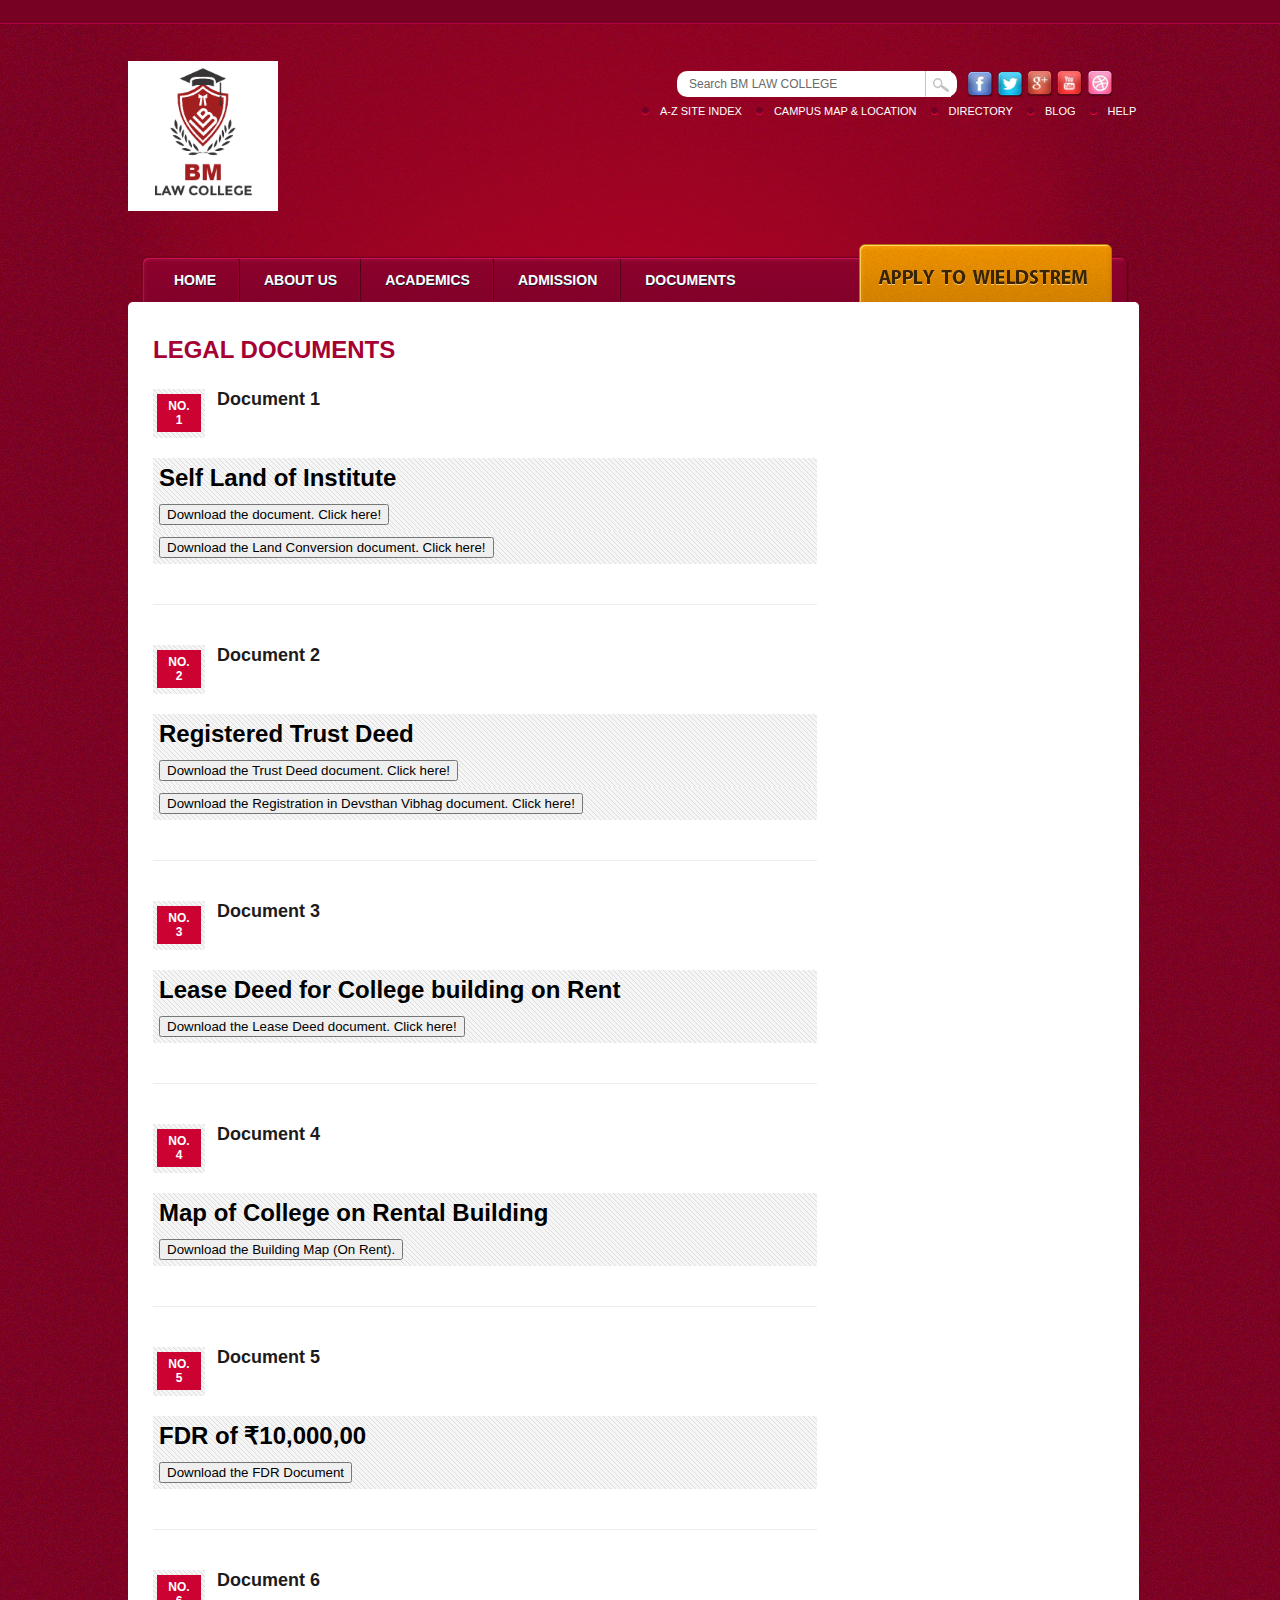
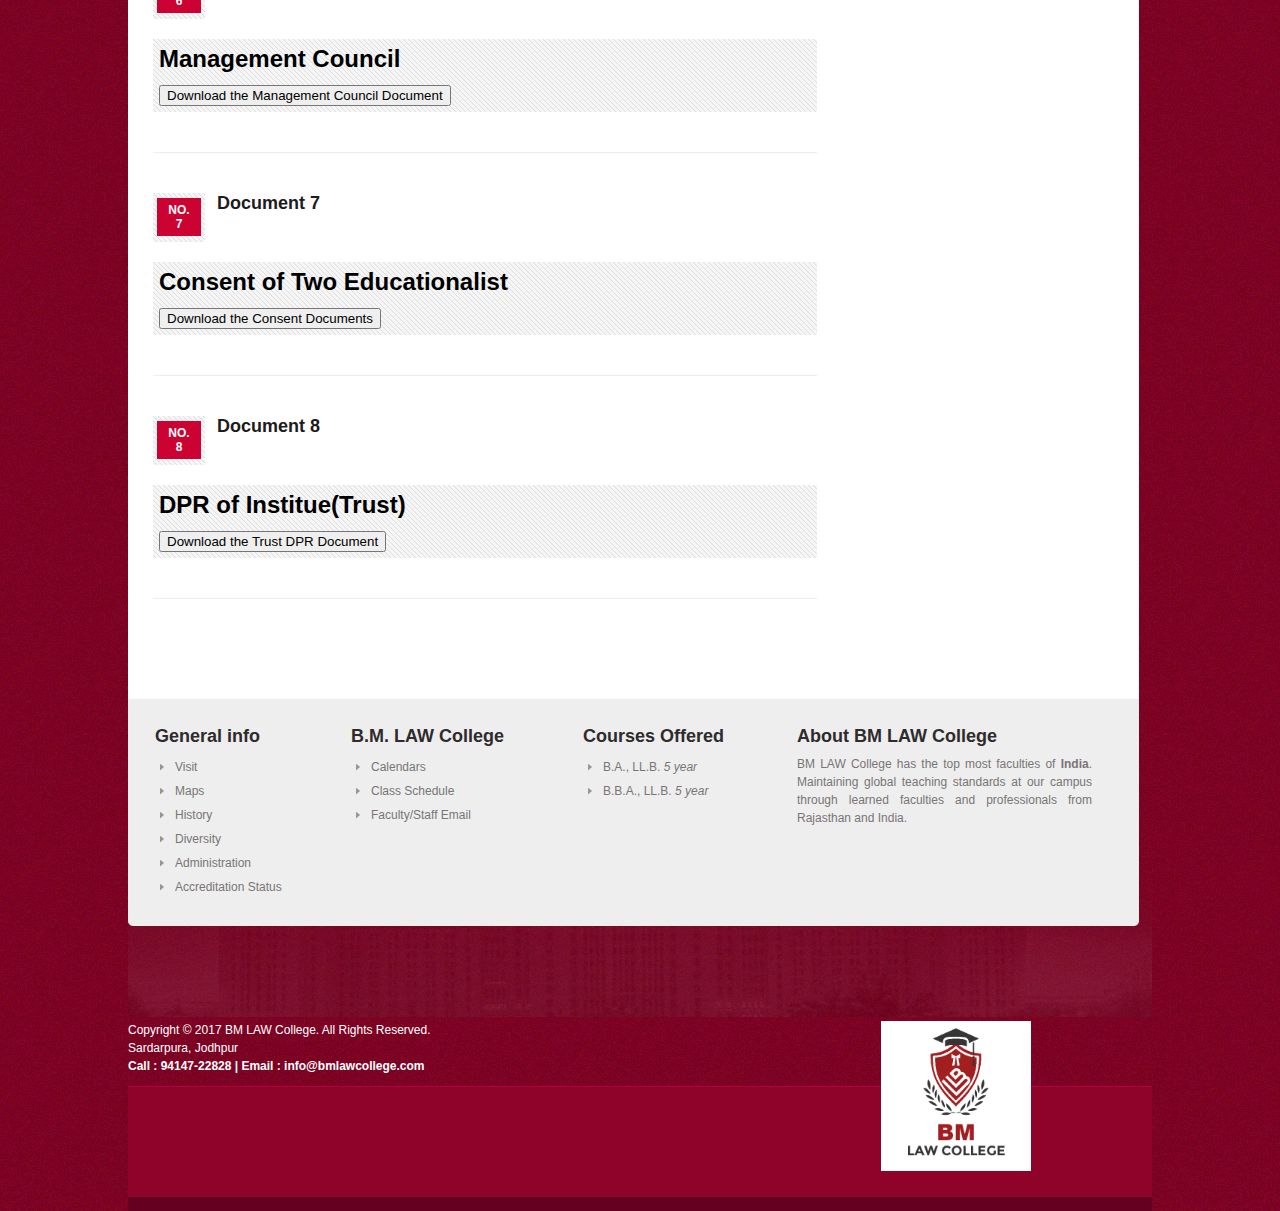
==== legal-documents.html @ 6739b77c "initial website setup" ====
<!DOCTYPE html PUBLIC "-//W3C//DTD XHTML 1.0 Transitional//EN" "http://www.w3.org/TR/xhtml1/DTD/xhtml1-transitional.dtd">
<html xmlns="http://www.w3.org/1999/xhtml">
<head>
<meta http-equiv="Content-Type" content="text/html; charset=utf-8" />
<title>BM LAW University</title>

<link href="css/stylesheet.css" rel="stylesheet" type="text/css" />
<link href="css/layerslider.css" rel="stylesheet" type="text/css" />
<link href="css/prettyPhoto.css" rel="stylesheet" type="text/css" />

<script type='text/javascript' src="http://ajax.googleapis.com/ajax/libs/jquery/1.7.1/jquery.min.js"></script>
<script type="text/javascript" src="js/jquery-easing-1.3.js"></script>

<script type="text/javascript" src="js/menu.js"></script>
<script type='text/javascript' src="js/custom.js"></script>

<script type="text/javascript" src="js/jquery.quicksand.js"></script>
<script src="js/jquery.prettyPhoto.js" type="text/javascript" charset="utf-8"></script>

</head>


<body>

<!--Wrapper Start-->
<div id="wrapper">
<div id="page">

<!--Header Start-->
<div id="header">

<div class="logo-part">

<!--Logo Start-->
<div class="logo"><a href="index.html"><img src="images/logo.png" width="150" height="150" alt="" /></a></div>
<!--Logo End-->

<div class="search-part">

<div class="search">

<!--Search Start-->
<div class="search-inner">
<input name="textfield" type="text" value="Search BM LAW COLLEGE" onfocus="if(this.value == 'Search BM LAW COLLEGE') { this.value = ''; }" onblur="if(this.value == '') { this.value = 'Search BM LAW COLLEGE'; }" class="search-input-bg" id="textfield"  />
</div>
<!--Search End-->

<!--Social Media Start-->
<div class="social-media">
<ul>
<li> <a href="index.html#"><img src="images/facebook.png" width="27" height="28" alt="" /> </a></li>
<li> <a href="index.html#"><img src="images/twitter.png" width="27" height="28" alt="" /> </a></li>
<li> <a href="index.html#"><img src="images/google+.png" width="27" height="28" alt="" /> </a></li>
<li> <a href="index.html#"><img src="images/youtube.png" width="27" height="28" alt="" /> </a></li>
<li> <a href="index.html#"><img src="images/dribbble.png" width="27" height="28" alt="" /> </a></li>
</ul>
</div>
<!--Social Media End-->

</div>

<!--Top Menu Start-->
<div class="top-menu">
<ul>
<li><a href="index.html#">A-Z  Site Index</a></li>
<li><a href="index.html#">Campus Map &amp; Location</a></li>
<li><a href="index.html#">Directory</a></li>
<li><a href="index.html#">Blog</a></li>
<li><a href="index.html#">Help</a></li>
</ul>
</div>
<!--Top Menu End-->

</div>

</div>


<!--Menu Start-->
<div class="menu-part">


<div class="menu">

<div class="menu-inner">
<ul id="main_menu">
<li><a href="index.html">Home</a></li>
<li><a href="about.html">About Us</a></li>
<li><a href="Academics.html">Academics</a></li>
<li><a href="Admision.html">Admission</a></li>
<li style="background:none; padding-right:0px;"><a href="legal-documents.html">Documents</a>
<!-- <ul>
<li><a href="location.html">Campus Map &amp; Location</a></li>
<li><a href="blog.html">Blog</a></li>
<li><a href="blog-details.html">Blog Details</a></li>
<li><a href="research.html">Research</a></li>
<li><a href="course.html">Course</a></li>


</ul> -->
</li>
</ul>
</div>

</div>

<!--Apply Now Part Start-->
<div class="apply"><a href="index.html#"><img src="images/apply-now-buttion.png" width="280" height="60" alt="" /></a></div>
<!--Apply Now Part End-->

</div>
<!--Menu End-->
<!--Menu End-->




</div>
<!--Header End-->



<!--Content Start-->
<div id="content">

<div class="inner-part">

<div class="inner-left">
<h1>Legal Documents</h1>



<div class="blog-part">

<!--Blog Post1 Start-->
<div class="blog-post">

<div class="blog-post-inner">
<div class="blog-date-part"> <span>No.<br>1</span></div>
<div class="blog-title"><h1>Document 1</h1>

</div></div>

<h2>Self Land of Institute</h2>
<h2><button onclick="location.href='assets/land_college.pdf';">Download the document. Click here!</button></h2>
<h2><button onclick="location.href='assets/conversion.pdf';">Download the Land Conversion document. Click here!</button></h2>
</div>
<!--Blog Post1 End-->
<div class="blog-post">

<div class="blog-post-inner">
<div class="blog-date-part"> <span>No.<br>2</span></div>
<div class="blog-title"><h1>Document 2</h1>

</div></div>

<h2>Registered Trust Deed</h2>
<h2><button onclick="location.href='assets/trust_deed.pdf';">Download the Trust Deed document. Click here!</button></h2>
<h2><button onclick="location.href='assets/devsthan_vibhag.pdf';">Download the Registration in Devsthan Vibhag document. Click here!</button></h2>
</div>
<div class="blog-post">

<div class="blog-post-inner">
<div class="blog-date-part"> <span>No.<br>3</span></div>
<div class="blog-title"><h1>Document 3</h1>

</div></div>

<h2>Lease Deed for College building on Rent</h2>
<h2><button onclick="location.href='assets/lease_rent.pdf';">Download the Lease Deed document. Click here!</button></h2>
</div>
<!--Blog Post1 End-->
<div class="blog-post">

<div class="blog-post-inner">
<div class="blog-date-part"> <span>No.<br>4</span></div>
<div class="blog-title"><h1>Document 4</h1>

</div></div>

<h2>Map of College on Rental Building</h2>
<h2><button onclick="location.href='assets/building_map.pdf';">Download the Building Map (On Rent).</button></h2>
</div>

<div class="blog-post">

<div class="blog-post-inner">
<div class="blog-date-part"> <span>No.<br>5</span></div>
<div class="blog-title"><h1>Document 5</h1>

</div></div>

<h2>FDR of ₹10,000,00</h2>
<h2><button onclick="location.href='assets/fdr.pdf';">Download the FDR Document</button></h2>
</div>

<div class="blog-post">

<div class="blog-post-inner">
<div class="blog-date-part"> <span>No.<br>6</span></div>
<div class="blog-title"><h1>Document 6</h1>

</div></div>

<h2>Management Council</h2>
<h2><button onclick="location.href='assets/management_council.pdf';">Download the Management Council Document</button></h2>
</div>
<div class="blog-post">

<div class="blog-post-inner">
<div class="blog-date-part"> <span>No.<br>7</span></div>
<div class="blog-title"><h1>Document 7</h1>

</div></div>

<h2>Consent of Two Educationalist</h2>
<h2><button onclick="location.href='assets/consent.pdf';">Download the Consent Documents</button></h2>
</div>
<div class="blog-post">

<div class="blog-post-inner">
<div class="blog-date-part"> <span>No.<br>8</span></div>
<div class="blog-title"><h1>Document 8</h1>

</div></div>

<h2>DPR of Institue(Trust)</h2>
<h2><button onclick="location.href='assets/dpr.pdf';">Download the Trust DPR Document</button></h2>
</div>
<!--Blog Post2 Start-->
<!--Blog Post Control Part Start-->
<!--Blog Post Control Part End-->

</div>

</div>





</div>
<!--Content End-->



</div>

<!--Footer Start-->
<div id="footer">

<div class="footer-top">
<div class="footer-top-inner">

<div class="footer-menu">

<!--Footer Menu1 Start-->

<div class="general">
<h1>General info</h1>
<ul>
<li><a href="index.html#" onclick="visitCampus();">Visit</a></li>
<li><a href="index.html#">Maps</a></li>
<li><a href="index.html#">History </a></li>
<li><a href="index.html#">Diversity</a></li>
<li><a href="index.html#">Administration</a></li>
<li><a href="index.html#">Accreditation Status</a></li>
</ul>
</div>

<!--Footer Menu1 End-->

<!--Footer Menu2 Start-->
<div class="university">
<h1>B.M. LAW College</h1>
<ul>
<li><a href="index.html#" onclick="oops();">Calendars</a></li>
<li><a href="index.html#" onclick="oops();">Class Schedule </a></li>
<li><a href="index.html#" onclick="oops();">Faculty/Staff Email</a></li>
</ul>
</div>
<!--Footer Menu2 End-->

<!--Footer Menu3 Start-->
<div class="quick">
<h1>Courses Offered</h1>
<ul>
<li><a href="index.html#">B.A., LL.B. <em>5 year</em></a></li>
<li><a href="index.html#">B.B.A., LL.B. <em>5 year</em></a></li>
</ul>
</div>
<!--Footer Menu3 End-->

<!--Footer About Part Start-->
<div class="about">
<h1>About BM LAW College</h1>
<p>BM LAW College has the top most faculties of <b>India</b>. Maintaining global teaching standards at our campus through learned faculties and professionals from Rajasthan and India.</p>
</div>
<!--Footer About Part End-->

</div>

<div class="footer-bottom">

<!--Copyright Part Start-->
<div class="footer-copy">Copyright &copy; 2017 BM LAW College. All Rights Reserved.<br />Sardarpura, Jodhpur<br />
<b>Call :  94147-22828 | Email  :  info@bmlawcollege.com</b>
</div>
<!--Copyright Part End-->

<!--Footer logo Part Start-->
<div class="footer-logo"><img src="images/logo.png" width="150" height="150" alt="" /></div>
<!--Footer logo Part End-->

</div>

</div>
</div>


</div>
<!--Footer End-->

</div>

<div id="backtotop"><a href="index.html#"></a></div>
<!--Wrapper End-->

<!-- jQuery Layerslider -->
<script type="text/javascript" src="js/layerslider.kreaturamedia.jquery-min.js"></script>
<script type="text/javascript">
jQuery(window).load(function() {
    jQuery('#layerslider.slideritems').layerSlider({
		skinsPath : 'images/layerslider-skins/',
		skin : 'smartgroup',
		autoStart : false
	});
});
</script>

<script type="text/javascript">
var main_menu=new main_menu.dd("main_menu");
main_menu.init("main_menu","menuhover");
</script>
<script type="text/javascript">
    function oops(){
        alert("Sorry, no updates yet!");
    }
    function visitCampus(){
        var address = "You can visit us at 362, 366 Sardarpura.\nRoad no. 3&4, near Gandhi Maidan Jodhpur(Raj)\nContact: 9414722828\nEmail: info@bmlawcollege.com";
        alert(address);
    }
</script>
</body>


</html>
---- css/stylesheet.css ----
@charset "utf-8";
/* CSS Document */


/*Site Fonts Start*/

@font-face {
  font-family: 'Myriad Pro';
  font-style: normal;
  font-weight: 700;
  src: local('Myriad Pro'), local('Myriad Pro'), url(../font/MyriadPro-Regular.otf) format('otf');
}

@font-face {
  font-family: 'Myriad Pro';
  font-style: normal;
  font-weight: 700;
  src: local('Myriad Pro'), local('Myriad Pro'), url(../font/MyriadPro-Bold.otf) format('otf');
}


/*Site Common Part Start*/


body
{
	margin:0px;
	padding:0px;
	background:url(../images/bg.png) repeat;
}

img
{
	border:none;
}

h1,h2,h3,h4,h5,h6,p,div,span,td,ul,li
{
	margin:0px;
	padding:0px;
	list-style:none;
}

a,a:hover
{
	text-decoration:none;
	color:#000;
}


/*Site Start*/

#wrapper{width:100%;height:auto;float:left;background:url(../images/Headr-border.png) top repeat-x;padding-top:24px;}
#page{width:1024px;height:auto;margin:0px auto;}
#header{width:1011px;height:auto;float:left;background:url(../images/header-shadow.png) center top no-repeat;}
#content{width:1011px;height:auto;float:left;}
#footer{width:100%;height:319px;float:left;background:url(../images/footer-bg.png) bottom center no-repeat}

/*Header Start*/
.logo-part{width:1011px;height:auto;float:left;padding-top:37px;padding-bottom:31px;}
.logo{width:479px;height:auto;float:left;}

.search-part{width:532px;height:auto;float:left;}
.search{width:532px;height:auto;float:left;padding-top:8px;padding-left:70px;}
.search-inner{width:270px;height:26px;float:left;background:#FFF;-moz-border-radius: 5px;-webkit-border-radius: 10px;margin-top:2px;padding-left:10px;}
.search-input-bg{width:260px;height:24px;background: url(../images/search-bg.png) top right #FFF no-repeat;border:none;font:12px Normal Arial, Helvetica, sans-serif;color:#6a6a6a; line-height:25px;}
.social-media{width:175px;height:auto;float:left;padding-left:10px;}
.social-media ul li{display:inline-block;float:left;padding-right:3px;}

.top-menu{width:532px;height:auto;float:left;padding-top:8px;padding-left:35px;}
.top-menu ul li{display:inline-block;float:left;background:url(../images/top-menu-bu.png) left no-repeat;font:11px bold Arial, Helvetica, sans-serif;text-transform:uppercase;color:#FFF;padding-left:18px;padding-right:14px;}
.top-menu ul li a{color:#FFF;}
.top-menu ul li a:hover{color:#ed0345;}

.menu-part{width:1011px;height:auto;float:left;}
.menu{width:731px;height:60px;float:left;background:url(../images/menu-left.png) no-repeat;}
.menu-inner{width:709px;height:60px;float:right;background:url(../images/menu-bg.png) repeat-x;font:Bold 14px  Arial, Helvetica, sans-serif;text-transform:uppercase;color:#fafeff;text-shadow: 0px 1px #011e33;}



ul#main_menu {list-style:none; margin-top:17px;}
ul#main_menu * {margin:0; padding:0;}
ul#main_menu li {position:relative; background:url(../images/divater.png) right no-repeat; float:left; padding-left:24px; padding-right:24px;height:30px; padding-top:13px;}
ul#main_menu li a{font:Bold 14px  Arial, Helvetica, sans-serif;color:#FFF; text-transform:uppercase;}
ul#main_menu li a:hover{color:#f8a94d;}
ul#main_menu li.selected a{color:#f8a94d;}

ul#main_menu ul {position:absolute; top:50px; left:0px;display:none; opacity:0; list-style:none;}
ul#main_menu ul li {position:relative; width:200px;padding:0px; background:#b9033d; border:#e10047 solid 1px;-moz-border-radius:3px;-webkit-border-radius: 6px;margin-bottom:2px;}
ul#main_menu ul li a {display:block; padding:6px 10px 10px 10px; color:#FFF; font-size:16px;-moz-border-radius:3px;-webkit-border-radius:6px; font:Normal 14px Arial, Helvetica, sans-serif;color:#FFF;
text-transform:none;}
ul#main_menu li.selected ul li a{ color:#FFFFFF;}
ul#main_menu li.selected ul li a:hover{ color:#f8a94d;}
ul#main_menu ul li a:hover {background-color:#7c0024; color:#FFF; display:block; padding-bottom:8px; }

.apply{width:280px;height:auto;float:left;}
.banner-part{width:1011px;height:auto;float:left; background:url(../images/banner-bg.png) bottom repeat-x; padding-bottom:13px;}


/*Content Start*/
.welcome-part{width:1011px;height:auto;float:left;background: url(../images/welcome-bg.png) #FFF bottom repeat-x;padding-bottom:60px;padding-top:34px;}
.welcome{width:641px;height:auto;float:left;padding-left:26px;}
.welcome h1{font:Bold 24px "Myriad Pro", Arial;color:#a50133;padding-bottom:15px;}
.welcome p{width:606px;font:Normal 12px Arial, Helvetica, sans-serif;color:#716f6f;line-height:18px;text-align:justify;}
.welcome p a{width:606px;color:#4e0015;font-weight:bold;float:left;padding-top:5px;}

.univercity-image{width:241px;height:auto;float:left;padding-right:15px;}

.spotlight{width:344px;height:auto;float:left;padding-top:10px;}
.spotlight h1{font:Bold 20px "Myriad Pro", Arial;color:#a50133;padding-bottom:22px;line-height:15px;}
.spotlight h2{width:305px;height:auto;float:left;background:url(../images/spot-bg.png) repeat;padding:5px;margin-bottom:10px;}
.spotlight p{width:315px;float:left;font:Normal 12px Arial, Helvetica, sans-serif;color:#716f6f;line-height:18px;text-align:justify;}
.spotlight p a{width:315px;color:#4e0015;font-weight:bold;float:left;padding-top:5px;}



.event-part{width:1011px;height:auto;float:left;background:url(../images/event-part-bg.png) #fafafa bottom repeat-x;padding-bottom:45px;padding-top:34px;}
.news{width:353px;height:auto;float:left;padding-left:26px;}


.news h1{font:Bold 20px "Myriad Pro", Arial;color:#a50133;padding-bottom:10px;line-height:15px;}
.news-list{width:304px;height:67px;float:left;padding-top:11px;padding-bottom:15px;background:url(../images/divater-list.png) bottom repeat-x;}
.news-image{width:74px;height:59px;float:left;background:url(../images/spot-bg.png) repeat;padding:4px;}
.news-text{width:214px;height:67px;float:left;padding-left:8px;}
.news-text h2{font:Normal 14px Arial, Helvetica, sans-serif;color:#191516;}
.news-text h2 span{width:214px;float:left;font:Normal 12px Arial, Helvetica, sans-serif;color:#a50133;}
.news-text p{width:214px;float:left;font:Normal 12px Arial, Helvetica, sans-serif;color:#716f6f;line-height:18px;text-align:justify;}


.calender{width:284px;height:auto;float:left;}
.calender h1 {font:Bold 20px "Myriad Pro", Arial;color:#a50133;padding-bottom:10px;line-height:15px;}
.calender-list{width:233px;height:auto;float:left;padding-top:11px;padding-bottom:14px;background:url(../images/divater-list.png) bottom repeat-x;}
.calender-image{width:44px;height:40px;float:left;background:url(../images/spot-bg.png) repeat;padding:4px;padding-top:5px;}
.calender-image span{background:#cb0232;font:Bold 12px Arial, Helvetica, sans-serif;text-transform:uppercase;color:#ffffff;padding:5px;display:block;text-align:center;}
.calender-text{width:173px;height:auto;float:left;padding-left:8px;}
.calender-text h2{font:Normal 14px Arial, Helvetica, sans-serif;color:#191516;}
.calender-text h2 span{width:173px;float:left;font:Normal 12px Arial, Helvetica, sans-serif;color:#a50133;}
.calender-text p a{width:173px;float:left;font:Normal 12px Arial, Helvetica, sans-serif;color:#716f6f;line-height:18px;text-align:justify;}


.view{width:233px;height:auto;float:left;}
.rss{padding-left:7px;}


.video{width:348px;height:auto;float:left;}
.video h1{font:Bold 20px "Myriad Pro", Arial;color:#a50133;padding-bottom:10px;line-height:15px;}
.video h2{width:302px;font:Bold 20px "Myriad Pro", Arial;color:#a50133;padding-bottom:10px;line-height:15px;background:url(../images/spot-bg.png) repeat;padding:4px;margin-top:13px;}
.video p{width:312px;float:left;font:Normal 12px Arial, Helvetica, sans-serif;color:#716f6f;line-height:18px;text-align:justify;padding-top:5px;}
.video p a{width:312px;color:#4e0015;font-weight:bold;float:left;padding-top:5px;}


.moments-part{width:981px;height:auto;float:left;background:#ffffff;border-bottom:#d0cccc solid 1px;padding-bottom:45px;padding-top:34px;padding-left:30px;}
.moments-part h1{font:Bold 20px "Myriad Pro", Arial;color:#a50133;padding-bottom:25px;line-height:15px;}
.moments-part ul li{width:285px;height:auto;float:left;background:url(../images/spot-bg.png) repeat;padding:4px;margin-right:30px;}


.gallery_item{ padding:0px; position:relative; overflow:hidden;}
.gallery_item img{}
.gallery_item span{ position:absolute; top:-60px; left:38%; z-index:9999;}






/*Footer Start*/

.footer-top{width:100%;height:auto;float:left;background:url(../images/footer-bottom.png) bottom repeat-x;padding-bottom:40px;}
.footer-top-inner{width:1024px;height:auto;margin:0px auto;}
.footer-menu{width:984px;height:auto;float:left;background: url(../images/footer-round-corner.png) #eeeeee bottom no-repeat;padding-left:27px;padding-top:27px;padding-bottom:27px;}

.general{width:196px;height:auto;float:left;}
.general h1,.university h1,.quick h1,.about h1{font:Bold 18px "Myriad Pro", Arial;color:#2e2b2c;padding-bottom:8px;}
.general ul li,.university ul li,.quick ul li{background:url(../images/arrow.png) left no-repeat;font:Normal 12px Arial, Helvetica, sans-serif;color:#797575;line-height:24px;padding-left:15px;margin-left:5px;}
.general ul li a,.university ul li a,.quick ul li a{color:#797575;}

.university{width:232px;height:auto;float:left;}
.quick{width:214px;height:auto;float:left;}

.about{width:295px;height:auto;float:left;padding-right:47px;}
.about p{font:Normal 12px Arial, Helvetica, sans-serif;line-height:18px;color:#797575;text-align:justify;}
.about p a{width:295px;height:auto;float:left;font-weight:bold;color:#797575;padding-top:5px;}

.footer-bottom{width:1011px;height:auto;float:left;margin-top:95px;}
.footer-copy{width:753px;height:auto;float:left;font:Normal 12px Arial, Helvetica, sans-serif;color:#ffffff;line-height:18px;}
.footer-copy a{padding-left:5px;padding-right:5px;color:#ffffff;}
.footer-logo{width:258px;height:auto;float:left;}


/*About Start*/
.inner-part{width:1011px;height:auto;float:left;background: url(../images/round-top.png) #FFF no-repeat top;padding-bottom:60px;}
.inner-left{ width:664px; height:auto; float:left; padding-left:25px;}
.inner-left h1{width:664px;float:left;font:Bold 24px "Myriad Pro", Arial;color:#a50133;padding-bottom:15px; text-transform:uppercase; padding-top:34px;}
.inner-left h2{ width:652px; height:auto; float:left; background:url(../images/spot-bg.png) repeat; padding:6px;}
.inner-left p{width:664px;float:left;padding-top:15px;font:Normal 12px Arial, Helvetica, sans-serif;line-height:18px;color:#716f6f;text-align:justify;}
.inner-left h4{width:664px;float:left;font:Bold 14px Arial, Helvetica, sans-serif;line-height:18px;color:#111111;}
.inner-left h5{width:664px;float:left;font:Bold 24px "Myriad Pro", Arial;color:#a50133;padding-bottom:15px; text-transform:uppercase; padding-top:34px;}
.inner-left h6{width:664px;float:left;font:Bold 18px "Myriad Pro", Arial;color:#a50133;padding-bottom:15px; text-transform:uppercase; padding-top:34px;}
.sidebar{width:322px;height:auto;float:left; padding-top:47px;}
.sidebar-inner{width:269px;height:auto;float:right; margin-right:-7px;}
.sidebar-top,.sidebar-bottom,.sidebar-center{width:269px;height:auto;float:left; background:#a00221;}

.download{width:251px;height:auto;float:left; background:url(../images/sidebar-border.png) bottom repeat-x; padding:13px 0px 19px 18px;}
.download h3{font:Bold 18px "Myriad Pro", Arial;color:#ffffff; padding-bottom:5px;}

.event-cal{width:251px;height:auto;float:left; background:url(../images/sidebar-border.png) bottom repeat-x; padding:13px 0px 19px 18px;}
.event-cal-list{width:228px;height:auto;float:left;padding-top:11px;padding-bottom:14px;background:url(../images/sidebar-border.png) bottom repeat-x;}
.event-cal h1,.cam-news h1,.blog-cat h1,.blog-text h1,.blog-twitter h1{font:Bold 20px "Myriad Pro", Arial;color:#ffffff;padding-bottom:10px;line-height:15px;}
.event-cal-image{width:44px;height:40px;float:left;background:url(../images/spot-bg.png) repeat;padding:4px;padding-top:5px;}
.event-cal-image span{background:#cb0232;font:Bold 12px Arial, Helvetica, sans-serif;text-transform:uppercase;color:#ffffff;padding:5px;display:block;text-align:center;}
.event-cal-text{width:168px;height:auto;float:left;padding-left:8px;}
.event-cal-text h2,.event-cal-text h2 a{font:Normal 14px Arial, Helvetica, sans-serif;color:#f8a13e;}
.event-cal-text h2 span{width:173px;float:left;font:Normal 12px Arial, Helvetica, sans-serif;color:#FFF;}
.event-cal-text p ,.event-cal-text p a{width:173px;float:left;font:Normal 12px Arial, Helvetica, sans-serif;color:#FFF;line-height:18px;text-align:justify;}
.view-inner {width:228px;height:auto;float:left;}

.cam-news{width:251px;height:auto;float:left; padding:13px 0px 19px 18px;}
.cam-news h2{ width:210px; float:left; background:url(../images/spot-bg.png) repeat; padding:5px; margin-top:10px;}
.cam-news h3{width:210px;float:left;font:Bold 16px Arial, Helvetica, sans-serif;color:#FFF; padding-top:10px;}
.cam-news p{width:208px;float:left;font:Normal 12px Arial, Helvetica, sans-serif;color:#FFF;line-height:18px;text-align:justify; padding:5px 0px 0px 2px;}
.cam-news p a{ color:#f8a13e;width:210px;float:left; padding-top:5px;}


/*Academics Start*/

.academic-part{ width:644px; height:auto; float:left; padding-top:10px; padding-right:20px;}

.acc-trigger {border: 1px solid #dedede;cursor: pointer;display: block;margin-bottom:7px;background: #f9f9f9;padding-left:15px;}
.acc-trigger a {background:url(../images/plus.png) #f9f9f9 left 10px no-repeat;display: block;outline:none;text-decoration: none;font:Normal 16px Arial, Helvetica, sans-serif;color:#1e0b07;padding-left:35px;
padding-top:10px;padding-bottom:10px;}
.acc-trigger.active a {cursor: default; background: url(../images/minase.png) #f9f9f9 left no-repeat; }
.acc-trigger a:hover, .acc-trigger.active a{color: #000;}
.acc-trigger a h3 {font-weight: bold; font-size: 14px; letter-spacing: -0.5px; line-height: 28px; color: #777;}
.acc-container .content{ padding: 2px 15px 5px 15px;  font:Normal 12px Arial, Helvetica, sans-serif; color:#442720; line-height:18px;}
.content p { margin-bottom: 10px; }

/*Campus Start*/

.campus-part{ width:664px; height:auto; float:left; padding-top:45px;}
.campus-part-list{ width:664px; height:auto; float:left; margin-bottom:35px;}
.campus-part-list-image{ width:291px; height:auto; float:left; padding:5px; background:url(../images/spot-bg.png) repeat;}
.campus-part-list-text{ width:335px; height:auto; float:left; padding-left:26px;}
.campus-part-list-text h5{font:Bold 20px "Myriad Pro", Arial;color:#000; margin:0px; padding:0px; text-transform:none;}
.campus-part-list-text p{width:335px;font:Normal 12px Arial, Helvetica, sans-serif;color:#716f6f;line-height:18px;text-align:justify; padding-top:10px;}
.campus-part-list-text p a{ color:#000; font-weight:bold; width:335px; float:left; padding-top:10px;}

/*Research Start*/
.research-part{ width:664px; height:auto; float:left; padding-top:45px;}
.tabs-nav {list-style: none;margin: 0;overflow: hidden;padding: 0;width: 100%;font:Bold 16px "Myriad Pro", Arial;}
.tabs-nav li {float: left;line-height:32px;margin: 0;overflow: hidden;padding: 0;position: relative;}
.tabs-nav li.active { line-height: 31px; }
.tabs-nav li a {background: #f9f9f9;border: 1px solid #dedede;border-bottom: 1px solid #dedede;border-left: none;color: #1e0b07;display: block;letter-spacing: 0;outline: none;padding: 0 16px;text-decoration: none;
 padding-top:0px;}
.tabs-nav li:first-child a { border-left: 1px solid #dedede; }
.tabs-nav li.active a { color: #a50133; }
.tabs-nav li.active a  {background: #fff;border-bottom: 2px solid #fff;border-top: 1px solid #a50133;}
.tabs-container {border: 1px solid #dedede;margin: -1px 0 20px;overflow: hidden;width: 100%;}
.tab-content {padding: 20px; font:Normal 12px Arial, Helvetica, sans-serif; color:#716f6f; line-height:18px; }

.tab-content ul li{ font:Bold 14px Arial, Helvetica, sans-serif; color:#111111; background:url(../images/pdf.png) left no-repeat; padding-left:30px; margin-top:20px;}


/*Blog Start*/

.blog-part{ width:664px; height:auto; float:left; padding-top:10px;}
.blog-post{ width:664px; height:auto; float:left; margin-bottom:40px; border-bottom:#ededed solid 1px; padding-bottom:40px;}
.blog-post-inner{ width:664px; height:auto; float:left; margin-bottom:20px;}
.blog-date-part {width:44px;height:40px;float:left;background:url(../images/spot-bg.png) repeat;padding:4px;padding-top:5px;}
.blog-date-part span{background:#cb0232;font:Bold 12px Arial, Helvetica, sans-serif;text-transform:uppercase;color:#ffffff;padding:5px;display:block;text-align:center;}
.blog-title{ width:600px; height:auto; float:left; padding-left:12px;}
.blog-title h1{ font:Bold 18px "Myriad Pro", Arial;color:#1d1b1c; margin:0px; padding:0px; text-transform:none; padding-bottom:5px;}

.blog-title ul li{ background:url(../images/admin.png) 1px no-repeat;font:Bold 12px Arial, Helvetica, sans-serif; color:#777273; display:inline-block; padding:0px 20px 0px 20px;}
.blog-post h2{ width:652px; height:auto; float:left; background:url(../images/spot-bg.png) repeat; padding:6px; margin:0px;}
.blog-post p{width:660px; float:left; font:Normal 12px Arial, Helvetica, sans-serif;color:#716f6f;line-height:18px;text-align:justify; padding-top:20px;}
.blog-post p i{width:660px; float:left; font:Bold italic 16px Arial, Helvetica, sans-serif;color:#403d3d;line-height:20px;text-align:justify; padding-top:0px;}
.blog-post p a{ color:#1d1b1c; font-weight:bold; width:660px; float:left; padding-top:10px;}
.blog-post-control{ width:664px; height:auto; float:left; margin-top:0px;}
.blog-post-control span{ width:37px; float:left;}
.blog-post-control ul{width:210px; float:left; margin-left:5px;}
.blog-post-control ul li a {width:35px; height:22px; float:left; background:#f5f5f5; border:#d5d3d3 solid 1px;font:Bold 12px Arial, Helvetica, sans-serif;color:#716f6f; text-align:center; padding-top:5px; display:inline-block; margin-right:5px;}
.blog-post-control ul li a:hover{background:#850428; border:#5b011b solid 1px; color:#FFF;}
.blog-search{width:225px;height:26px;float:left;background: url(../images/search-bg2.png) #FFF right no-repeat;padding-left:10px; border:none; font:Normal 12px Arial, Helvetica, sans-serif; color:#5d5a5a; line-height:24px;}


.blog-cat,.blog-text,.blog-twitter{width:251px;height:auto;float:left; background:url(../images/sidebar-border.png) bottom repeat-x; padding:20px 0px 19px 18px;}
.blog-cat ul li{ background:url(../images/blog-arrow.png) 1px no-repeat;font:Bold 13px Arial, Helvetica, sans-serif;color:#FFF; padding-left:15px; line-height:30px;}
.blog-cat ul li a{color:#FFF;}
.blog-text p{font:Normal 12px Arial, Helvetica, sans-serif;color:#FFF;line-height:18px;text-align:justify; padding-right:30px; padding-left:4px;}
.blog-twitter-list{width:228px;height:auto;float:left;padding-top:11px;padding-bottom:14px;background:url(../images/sidebar-border.png) bottom repeat-x;font:Normal 12px Arial, Helvetica, sans-serif;color:#FFF;line-height:18px;text-align:justify;}
.blog-twitter-list a{ color:#f70437;}

.blog-de-comment-part{ width:664px; height:auto; float:left;}
.blog-de-comment-inner { width:664px; height:auto; float:left;}

.blog-de-comment-part h1{ background:url(../images/divater-com.png) bottom repeat-x; color:#a50133;font:Bold 18px "Myriad Pro", Arial;}
.blog-de-comment-inner ul li { width:664px; height:auto; float:left; border-bottom:#ededed solid 1px; padding:20px 0px 20px 0px;}
.blog-comment-avater{ width:54px; height:50px; float:left; padding:4px; background:url(../images/spot-bg.png) repeat;}
.blog-comment-text{width:88%; height:auto; float:left; padding-left:16px;}
.blog-comment-text h5,.blog-comment-text-in h5{ font:Bold 12px Arial, Helvetica, sans-serif; color:#111111; margin:0px; padding:0px;}
.blog-comment-text p,.blog-comment-text-in p{width:100%; float:left;font:Normal 12px Arial, Helvetica, sans-serif;color:#716f6f;line-height:18px;text-align:justify; padding-top:5px; padding-right:50px; margin:0px;}
.blog-comment-text p a,.blog-comment-text-in p a {width:100%; float:left; color:#4e0015; padding-top:5px;}

.blog-de-comment-inner ul li ul li { width:602px; height:auto; float:left; margin-top:19px; border-top:#ededed solid 1px; border-bottom:0px; padding:20px 0px 20px 0px; margin-left:60px;}
.blog-comment-text-in{width:87%; height:auto; float:left; padding-left:16px;}

.blog-de-comment-post { width:664px; height:auto; float:left; margin-top:40px;}
.blog-de-comment-post h1{color:#a50133;font:Bold 18px "Myriad Pro", Arial; margin:0px; padding:0px;}
.blog-de-comment-post h4 {width:664px; height:auto; float:left; font:Bold 12px Arial, Helvetica, sans-serif; color:#716f6f; padding-top:15px;}
.blog-de-comment-post h4 span{width:422px; height:auto; float:left; background:url(../images/spot-bg.png) repeat; padding:4px; margin-top:10px;}
.post-input{ width:422px; height:30px; background:#FFF; border:none;}
.post-input-text{ width:422px; height:129px; background:#FFF; border:none;}

.contact-part { width:664px; height:auto; float:left; margin-top:40px; border-bottom:#ededed solid 1px;}
.conatct-inner{ width:326px; height:auto; float:left; margin-bottom:30px;}
.conatct-inner h3{ font:Bold 14px Arial, Helvetica, sans-serif; color:#111111;}
.conatct-inner p{ width:200px;font:Normal 12px Arial, Helvetica, sans-serif; color:#716f6f; line-height:18px; padding-top:5px; padding-bottom:5px;}
.conatct-inner ul li{width:326px;font:Bold 12px Arial, Helvetica, sans-serif; color:#474344; float:left; line-height:18px;}

#backtotop {position:fixed;right:0px;display:none;bottom: 40px;margin: 0 20px 0 0;}
#backtotop a {text-decoration:none;border:0 none;display:block;width:45px;height:45px;background:url(../images/back_to_top_btn.png) no-repeat 50% 50%;background-color:#650020;-webkit-transition: all 0.1s ease-in-out;
 -moz-transition: all 0.1s ease-in-out;-o-transition: all 0.1s ease-in-out;-ms-transition: all 0.1s ease-in-out; transition: all 0.1s ease-in-out;-moz-border-radius: 5px;-webkit-border-radius: 10px;}
#backtotop a:hover {background-color:#f8a13e;}



/*Course Start*/
.course-part{ width:664px; height:auto; float:left; padding-top:40px;}
.course_list {width:664px;height:26px;border:solid 1px #cf7f00;background-color:#f8a13e;font:Bold 14px Arial, Helvetica, sans-serif;color:#FFF;}

.course_list ul li{float:left;display:inline-block;padding-top:5px;height:21px;border-left:solid 1px #cf7f00;padding-left:15px;}
.course-id{width:90px;}
.course-name{width:127px;}
.course-instructor{width:114px;}
.course-time{width:112px;}
.course-location{width:141px;}

.course-list-inner {width:665px;height:30px;border:solid 1px #d7d8d8;background-color:#ffffff;font:Normal 12px Arial, Helvetica, sans-serif;color:#555050;border-left:none; border-top:none;}
.course-list-inner ul li{float:left;display:inline-block;padding-top:10px;height:20px;border-left:solid 1px #d7d8d8;padding-left:15px;}
.course-list-inner-id{width:91px;}
.course-list-inner-name{width:127px;}
.course-list-inner-instructor{width:114px;}
.course-list-inner-time{width:112px;}
.course-list-inner-location{width:141px;}
---- css/layerslider.css ----
/* LayerSlider Styles */

.ls-inner {position: relative;}
.ls-inner,.ls-layer {width: 100%;height: 100%;overflow: hidden;}
.ls-layer {position: absolute;display: none;background-position: center center;}
.ls-active,.ls-animating {display: block !important;}
.ls-layer > * {position: absolute;left: 0px;top: 0px;}
.ls-layer .ls-bg {left: 50%;top: 50%;}
.ls-bottom-nav-wrapper {z-index: 2;height: 0px;}
.ls-bottom-nav-wrapper a,.ls-nav-prev,.ls-nav-next {outline: none;}
.ls-vpcontainer {width: 100%;height: 100%;position: absolute;left: 0px;top: 0px;}
.ls-videopreview {width : 100%;height : 100%;position : absolute;left : 0px;top : 0px;cursor : pointer;}

#main {overflow: visible !important;}
#layerslider.slideritems {width:100%;height:370px;}

.ls-smartgroup a.ls-nav-prev, .ls-smartgroup a.ls-nav-next {width: 36px; height: 35px; display: block; position: absolute; bottom:20px; cursor: pointer; text-indent: -999em;}
.ls-smartgroup a.ls-nav-next {right:0;bottom:0px; background:#454545 url(../images/flex-next.png) no-repeat center center;}
.ls-smartgroup a.ls-nav-next:hover{ background:#e58c00 url(../images/flex-next.png) no-repeat center center;}

.ls-smartgroup a.ls-nav-prev {right:37px;bottom:0px; background:#454545 url(../images/flex-prev.png) no-repeat center center;}
.ls-smartgroup a.ls-nav-prev:hover{  background:#e58c00 url(../images/flex-prev.png) no-repeat center center;}

.ls-layer h1{font-size:38px;  font-family:Arial, Helvetica, sans-serif; color:#FFF; font-weight:bold; margin-bottom:20px;}
.ls-layer p{font-size:14px;  font-family:Arial, Helvetica, sans-serif; color:#716f6f; margin-bottom:20px;}

#layerslider.slideritems img.ls-s2{left:50px;top:320px;}
#layerslider.slideritems .ls-s3{left:51%;top:206px;background:#e58c00;padding:0px 20px 5px 20px;}
#layerslider.slideritems .ls-s4{left:51%;top:265px;background:#FFF;padding:5px 10px 5px 10px;}
---- css/prettyPhoto.css ----
body
{
	font-family:Arial, Helvetica, sans-serif;
}

div.light_rounded .pp_top .pp_left{background: url(../images/prettyPhoto/light_rounded/sprite.png) -88px -53px no-repeat;}div.light_rounded .pp_top .pp_middle{background:#fff;}div.light_rounded .pp_top .pp_right{background: url(../images/prettyPhoto/light_rounded/sprite.png) -110px -53px no-repeat;}div.light_rounded .pp_content .ppt{color:#000;}div.light_rounded .pp_content_container .pp_left,div.light_rounded .pp_content_container .pp_right{background:#fff;}div.light_rounded .pp_content{background-color:#fff;}div.light_rounded .pp_next:hover{background: url(../images/prettyPhoto/light_rounded/btnNext.png) center right no-repeat;cursor: pointer;}div.light_rounded .pp_previous:hover{background: url(../images/prettyPhoto/light_rounded/btnPrevious.png) center left no-repeat;cursor: pointer;}div.light_rounded .pp_expand{background: url(../images/prettyPhoto/light_rounded/sprite.png) -31px -26px no-repeat;cursor: pointer;}div.light_rounded .pp_expand:hover{background: url(../images/prettyPhoto/light_rounded/sprite.png) -31px -47px no-repeat;cursor: pointer;}div.light_rounded .pp_contract{background: url(../images/prettyPhoto/light_rounded/sprite.png) 0 -26px no-repeat;cursor: pointer;}div.light_rounded .pp_contract:hover{background: url(../images/prettyPhoto/light_rounded/sprite.png) 0 -47px no-repeat;cursor: pointer;}div.light_rounded .pp_close{width:75px;height:22px;background: url(../images/prettyPhoto/light_rounded/sprite.png) -1px -1px no-repeat;cursor: pointer;}div.light_rounded #pp_full_res .pp_inline{color:#000;}div.light_rounded .pp_gallery a.pp_arrow_previous,div.light_rounded .pp_gallery a.pp_arrow_next{margin-top:12px !important;}div.light_rounded .pp_nav .pp_play{background: url(../images/prettyPhoto/light_rounded/sprite.png) -1px -100px no-repeat;height:15px;width:14px;}div.light_rounded .pp_nav .pp_pause{background: url(../images/prettyPhoto/light_rounded/sprite.png) -24px -100px no-repeat;height:15px;width:14px;}div.light_rounded .pp_arrow_previous{background: url(../images/prettyPhoto/light_rounded/sprite.png) 0 -71px no-repeat;}div.light_rounded .pp_arrow_previous.disabled{background-position:0 -87px;cursor:default;}div.light_rounded .pp_arrow_next{background: url(../images/prettyPhoto/light_rounded/sprite.png) -22px -71px no-repeat;}div.light_rounded .pp_arrow_next.disabled{background-position: -22px -87px;cursor:default;}div.light_rounded .pp_bottom .pp_left{background: url(../images/prettyPhoto/light_rounded/sprite.png) -88px -80px no-repeat;}div.light_rounded .pp_bottom .pp_middle{background:#fff;}div.light_rounded .pp_bottom .pp_right{background: url(../images/prettyPhoto/light_rounded/sprite.png) -110px -80px no-repeat;}div.light_rounded .pp_loaderIcon{background: url(../images/prettyPhoto/light_rounded/loader.gif) center center no-repeat;}div.dark_rounded .pp_top .pp_left{background: url(../images/prettyPhoto/dark_rounded/sprite.png) -88px -53px no-repeat;}div.dark_rounded .pp_top .pp_middle{background: url(../images/prettyPhoto/dark_rounded/contentPattern.png) top left repeat;}div.dark_rounded .pp_top .pp_right{background: url(../images/prettyPhoto/dark_rounded/sprite.png) -110px -53px no-repeat;}div.dark_rounded .pp_content_container .pp_left{background: url(../images/prettyPhoto/dark_rounded/contentPattern.png) top left repeat-y;}div.dark_rounded .pp_content_container .pp_right{background: url(../images/prettyPhoto/dark_rounded/contentPattern.png) top right repeat-y;}div.dark_rounded .pp_content{background: url(../images/prettyPhoto/dark_rounded/contentPattern.png) top left repeat;}div.dark_rounded .pp_next:hover{background: url(../images/prettyPhoto/dark_rounded/btnNext.png) center right no-repeat;cursor: pointer;}div.dark_rounded .pp_previous:hover{background: url(../images/prettyPhoto/dark_rounded/btnPrevious.png) center left no-repeat;cursor: pointer;}div.dark_rounded .pp_expand{background: url(../images/prettyPhoto/dark_rounded/sprite.png) -31px -26px no-repeat;cursor: pointer;}div.dark_rounded .pp_expand:hover{background: url(../images/prettyPhoto/dark_rounded/sprite.png) -31px -47px no-repeat;cursor: pointer;}div.dark_rounded .pp_contract{background: url(../images/prettyPhoto/dark_rounded/sprite.png) 0 -26px no-repeat;cursor: pointer;}div.dark_rounded .pp_contract:hover{background: url(../images/prettyPhoto/dark_rounded/sprite.png) 0 -47px no-repeat;cursor: pointer;}div.dark_rounded .pp_close{width:75px;height:22px;background: url(../images/prettyPhoto/dark_rounded/sprite.png) -1px -1px no-repeat;cursor: pointer;}div.dark_rounded .currentTextHolder{color:#c4c4c4;}div.dark_rounded .pp_description{color:#fff;}div.dark_rounded #pp_full_res .pp_inline{color:#fff;}div.dark_rounded .pp_gallery a.pp_arrow_previous,div.dark_rounded .pp_gallery a.pp_arrow_next{margin-top:12px !important;}div.dark_rounded .pp_nav .pp_play{background: url(../images/prettyPhoto/dark_rounded/sprite.png) -1px -100px no-repeat;height:15px;width:14px;}div.dark_rounded .pp_nav .pp_pause{background: url(../images/prettyPhoto/dark_rounded/sprite.png) -24px -100px no-repeat;height:15px;width:14px;}div.dark_rounded .pp_arrow_previous{background: url(../images/prettyPhoto/dark_rounded/sprite.png) 0 -71px no-repeat;}div.dark_rounded .pp_arrow_previous.disabled{background-position:0 -87px;cursor:default;}div.dark_rounded .pp_arrow_next{background: url(../images/prettyPhoto/dark_rounded/sprite.png) -22px -71px no-repeat;}div.dark_rounded .pp_arrow_next.disabled{background-position: -22px -87px;cursor:default;}div.dark_rounded .pp_bottom .pp_left{background: url(../images/prettyPhoto/dark_rounded/sprite.png) -88px -80px no-repeat;}div.dark_rounded .pp_bottom .pp_middle{background: url(../images/prettyPhoto/dark_rounded/contentPattern.png) top left repeat;}div.dark_rounded .pp_bottom .pp_right{background: url(../images/prettyPhoto/dark_rounded/sprite.png) -110px -80px no-repeat;}div.dark_rounded .pp_loaderIcon{background: url(../images/prettyPhoto/dark_rounded/loader.gif) center center no-repeat;}div.dark_square .pp_left ,div.dark_square .pp_middle,div.dark_square .pp_right,div.dark_square .pp_content{background: url(../images/prettyPhoto/dark_square/contentPattern.png) top left repeat;}div.dark_square .currentTextHolder{color:#c4c4c4;}div.dark_square .pp_description{color:#fff;}div.dark_square .pp_loaderIcon{background: url(../images/prettyPhoto/dark_rounded/loader.gif) center center no-repeat;}div.dark_square .pp_content_container .pp_left{background: url(../images/prettyPhoto/dark_rounded/contentPattern.png) top left repeat-y;}div.dark_square .pp_content_container .pp_right{background: url(../images/prettyPhoto/dark_rounded/contentPattern.png) top right repeat-y;}div.dark_square .pp_expand{background: url(../images/prettyPhoto/dark_square/sprite.png) -31px -26px no-repeat;cursor: pointer;}div.dark_square .pp_expand:hover{background: url(../images/prettyPhoto/dark_square/sprite.png) -31px -47px no-repeat;cursor: pointer;}div.dark_square .pp_contract{background: url(../images/prettyPhoto/dark_square/sprite.png) 0 -26px no-repeat;cursor: pointer;}div.dark_square .pp_contract:hover{background: url(../images/prettyPhoto/dark_square/sprite.png) 0 -47px no-repeat;cursor: pointer;}div.dark_square .pp_close{width:75px;height:22px;background: url(../images/prettyPhoto/dark_square/sprite.png) -1px -1px no-repeat;cursor: pointer;}div.dark_square #pp_full_res .pp_inline{color:#fff;}div.dark_square .pp_gallery a.pp_arrow_previous,div.dark_square .pp_gallery a.pp_arrow_next{margin-top:12px !important;}div.dark_square .pp_nav .pp_play{background: url(../images/prettyPhoto/dark_square/sprite.png) -1px -100px no-repeat;height:15px;width:14px;}div.dark_square .pp_nav .pp_pause{background: url(../images/prettyPhoto/dark_square/sprite.png) -24px -100px no-repeat;height:15px;width:14px;}div.dark_square .pp_arrow_previous{background: url(../images/prettyPhoto/dark_square/sprite.png) 0 -71px no-repeat;}div.dark_square .pp_arrow_previous.disabled{background-position:0 -87px;cursor:default;}div.dark_square .pp_arrow_next{background: url(../images/prettyPhoto/dark_square/sprite.png) -22px -71px no-repeat;}div.dark_square .pp_arrow_next.disabled{background-position: -22px -87px;cursor:default;}div.dark_square .pp_next:hover{background: url(../images/prettyPhoto/dark_square/btnNext.png) center right no-repeat;cursor: pointer;}div.dark_square .pp_previous:hover{background: url(../images/prettyPhoto/dark_square/btnPrevious.png) center left no-repeat;cursor: pointer;}div.light_square .pp_left ,div.light_square .pp_middle,div.light_square .pp_right,div.light_square .pp_content{background:#fff;}div.light_square .pp_content .ppt{color:#000;}div.light_square .pp_expand{background: url(../images/prettyPhoto/light_square/sprite.png) -31px -26px no-repeat;cursor: pointer;}div.light_square .pp_expand:hover{background: url(../images/prettyPhoto/light_square/sprite.png) -31px -47px no-repeat;cursor: pointer;}div.light_square .pp_contract{background: url(../images/prettyPhoto/light_square/sprite.png) 0 -26px no-repeat;cursor: pointer;}div.light_square .pp_contract:hover{background: url(../images/prettyPhoto/light_square/sprite.png) 0 -47px no-repeat;cursor: pointer;}div.light_square .pp_close{width:75px;height:22px;background: url(../images/prettyPhoto/light_square/sprite.png) -1px -1px no-repeat;cursor: pointer;}div.light_square #pp_full_res .pp_inline{color:#000;}div.light_square .pp_gallery a.pp_arrow_previous,div.light_square .pp_gallery a.pp_arrow_next{margin-top:12px !important;}div.light_square .pp_nav .pp_play{background: url(../images/prettyPhoto/light_square/sprite.png) -1px -100px no-repeat;height:15px;width:14px;}div.light_square .pp_nav .pp_pause{background: url(../images/prettyPhoto/light_square/sprite.png) -24px -100px no-repeat;height:15px;width:14px;}div.light_square .pp_arrow_previous{background: url(../images/prettyPhoto/light_square/sprite.png) 0 -71px no-repeat;}div.light_square .pp_arrow_previous.disabled{background-position:0 -87px;cursor:default;}div.light_square .pp_arrow_next{background: url(../images/prettyPhoto/light_square/sprite.png) -22px -71px no-repeat;}div.light_square .pp_arrow_next.disabled{background-position: -22px -87px;cursor:default;}div.light_square .pp_next:hover{background: url(../images/prettyPhoto/light_square/btnNext.png) center right no-repeat;cursor: pointer;}div.light_square .pp_previous:hover{background: url(../images/prettyPhoto/light_square/btnPrevious.png) center left no-repeat;cursor: pointer;}div.facebook .pp_top .pp_left{background: url(http://freetemplates.bz/design/wieldstrem/images/prettyPhoto/facebook/sprite.png) -88px -53px no-repeat;}div.facebook .pp_top .pp_middle{background: url(http://freetemplates.bz/design/wieldstrem/images/prettyPhoto/facebook/contentPatternTop.png) top left repeat-x;}div.facebook .pp_top .pp_right{background: url(http://freetemplates.bz/design/wieldstrem/images/prettyPhoto/facebook/sprite.png) -110px -53px no-repeat;}div.facebook .pp_content .ppt{color:#000;}div.facebook .pp_content_container .pp_left{background: url(http://freetemplates.bz/design/wieldstrem/images/prettyPhoto/facebook/contentPatternLeft.png) top left repeat-y;}div.facebook .pp_content_container .pp_right{background: url(http://freetemplates.bz/design/wieldstrem/images/prettyPhoto/facebook/contentPatternRight.png) top right repeat-y;}div.facebook .pp_content{background:#fff;}div.facebook .pp_expand{background: url(http://freetemplates.bz/design/wieldstrem/images/prettyPhoto/facebook/sprite.png) -31px -26px no-repeat;cursor: pointer;}div.facebook .pp_expand:hover{background: url(http://freetemplates.bz/design/wieldstrem/images/prettyPhoto/facebook/sprite.png) -31px -47px no-repeat;cursor: pointer;}div.facebook .pp_contract{background: url(http://freetemplates.bz/design/wieldstrem/images/prettyPhoto/facebook/sprite.png) 0 -26px no-repeat;cursor: pointer;}div.facebook .pp_contract:hover{background: url(http://freetemplates.bz/design/wieldstrem/images/prettyPhoto/facebook/sprite.png) 0 -47px no-repeat;cursor: pointer;}div.facebook .pp_close{width:22px;height:22px;background: url(http://freetemplates.bz/design/wieldstrem/images/prettyPhoto/facebook/sprite.png) -1px -1px no-repeat;cursor: pointer;}div.facebook #pp_full_res .pp_inline{color:#000;}div.facebook .pp_loaderIcon{background: url(http://freetemplates.bz/design/wieldstrem/images/prettyPhoto/facebook/loader.gif) center center no-repeat;}div.facebook .pp_arrow_previous{background: url(http://freetemplates.bz/design/wieldstrem/images/prettyPhoto/facebook/sprite.png) 0 -71px no-repeat;height:22px;margin-top:0;width:22px;}div.facebook .pp_arrow_previous.disabled{background-position:0 -96px;cursor:default;}div.facebook .pp_arrow_next{background: url(http://freetemplates.bz/design/wieldstrem/images/prettyPhoto/facebook/sprite.png) -32px -71px no-repeat;height:22px;margin-top:0;width:22px;}div.facebook .pp_arrow_next.disabled{background-position: -32px -96px;cursor:default;}div.facebook .pp_nav{margin-top:0;}div.facebook .pp_nav p{font-size:15px;padding:0 3px 0 4px;}div.facebook .pp_nav .pp_play{background: url(http://freetemplates.bz/design/wieldstrem/images/prettyPhoto/facebook/sprite.png) -1px -123px no-repeat;height:22px;width:22px;}div.facebook .pp_nav .pp_pause{background: url(http://freetemplates.bz/design/wieldstrem/images/prettyPhoto/facebook/sprite.png) -32px -123px no-repeat;height:22px;width:22px;}div.facebook .pp_next:hover{background: url(http://freetemplates.bz/design/wieldstrem/images/prettyPhoto/facebook/btnNext.png) center right no-repeat;cursor: pointer;}div.facebook .pp_previous:hover{background: url(http://freetemplates.bz/design/wieldstrem/images/prettyPhoto/facebook/btnPrevious.png) center left no-repeat;cursor: pointer;}div.facebook .pp_bottom .pp_left{background: url(http://freetemplates.bz/design/wieldstrem/images/prettyPhoto/facebook/sprite.png) -88px -80px no-repeat;}div.facebook .pp_bottom .pp_middle{background: url(http://freetemplates.bz/design/wieldstrem/images/prettyPhoto/facebook/contentPatternBottom.png) top left repeat-x;}div.facebook .pp_bottom .pp_right{background: url(http://freetemplates.bz/design/wieldstrem/images/prettyPhoto/facebook/sprite.png) -110px -80px no-repeat;}div.pp_pic_holder a:focus{outline:none;}div.pp_overlay{background:#000;display: none;left:0;position:absolute;top:0;width:100%;z-index:9500;}div.pp_pic_holder{display: none;position:absolute;width:100px;z-index:10000;}.pp_top{height:20px;position: relative;}* html .pp_top{padding:0 20px;}.pp_top .pp_left{height:20px;left:0;position:absolute;width:20px;}.pp_top .pp_middle{height:20px;left:20px;position:absolute;right:20px;}* html .pp_top .pp_middle{left:0;position: static;}.pp_top .pp_right{height:20px;left:auto;position:absolute;right:0;top:0;width:20px;}.pp_content{height:40px;}.pp_fade{display: none;}.pp_content_container{position: relative;text-align: left;width:100%;}.pp_content_container .pp_left{padding-left:20px;}.pp_content_container .pp_right{padding-right:20px;}.pp_content_container .pp_details{float: left;margin:10px 0 2px 0;}.pp_description{display: none;margin:0 0 5px 0;}.pp_nav{clear: left;float: left;margin:3px 0 0 0;}.pp_nav p{float: left;margin:2px 4px;}.pp_nav .pp_play,.pp_nav .pp_pause{float: left;margin-right:4px;text-indent: -10000px;}a.pp_arrow_previous,a.pp_arrow_next{display:block;float: left;height:15px;margin-top:3px;overflow: hidden;text-indent: -10000px;width:14px;}.pp_hoverContainer{position:absolute;top:0;width:100%;z-index:2000;}.pp_gallery{left:50%;margin-top: -50px;position:absolute;z-index:10000;}.pp_gallery ul{float: left;height:35px;margin:0 0 0 5px;overflow: hidden;padding:0;position: relative;}.pp_gallery ul a{border:1px #000 solid;border:1px rgba(0,0,0,0.5) solid;display:block;float: left;height:33px;overflow: hidden;}.pp_gallery ul a:hover,.pp_gallery li.selected a{border-color:#fff;}.pp_gallery ul a img{border:0;}.pp_gallery li{display:block;float: left;margin:0 5px 0 0;}.pp_gallery li.default a{background: url(http://freetemplates.bz/design/wieldstrem/images/prettyPhoto/facebook/default_thumbnail.gif) 0 0 no-repeat;display:block;height:33px;width:50px;}.pp_gallery li.default a img{display: none;}.pp_gallery .pp_arrow_previous,.pp_gallery .pp_arrow_next{margin-top:7px !important;}a.pp_next{background: url(../images/prettyPhoto/light_rounded/btnNext.png) 10000px 10000px no-repeat;display:block;float: right;height:100%;text-indent: -10000px;width:49%;}a.pp_previous{background: url(../images/prettyPhoto/light_rounded/btnNext.png) 10000px 10000px no-repeat;display:block;float: left;height:100%;text-indent: -10000px;width:49%;}a.pp_expand,a.pp_contract{cursor: pointer;display: none;height:20px;position:absolute;right:30px;text-indent: -10000px;top:10px;width:20px;z-index:20000;}a.pp_close{display:block;float: right;line-height:22px;text-indent: -10000px;}.pp_bottom{height:20px;position: relative;}* html .pp_bottom{padding:0 20px;}.pp_bottom .pp_left{height:20px;left:0;position:absolute;width:20px;}.pp_bottom .pp_middle{height:20px;left:20px;position:absolute;right:20px;}* html .pp_bottom .pp_middle{left:0;position: static;}.pp_bottom .pp_right{height:20px;left:auto;position:absolute;right:0;top:0;width:20px;}.pp_loaderIcon{display:block;height:24px;left:50%;margin: -12px 0 0 -12px;position:absolute;top:50%;width:24px;}#pp_full_res{line-height:1 !important;}#pp_full_res .pp_inline{text-align: left;}#pp_full_res .pp_inline p{margin:0 0 15px 0;}div.ppt{color:#fff;display: none;font-size:17px;margin:0 0 5px 15px;z-index:9999;}.clearfix:after{content: ".";display:block;height:0;clear:both;visibility: hidden;}.clearfix {display: inline-block;}* html .clearfix {height:1%;}.clearfix {display:block;}
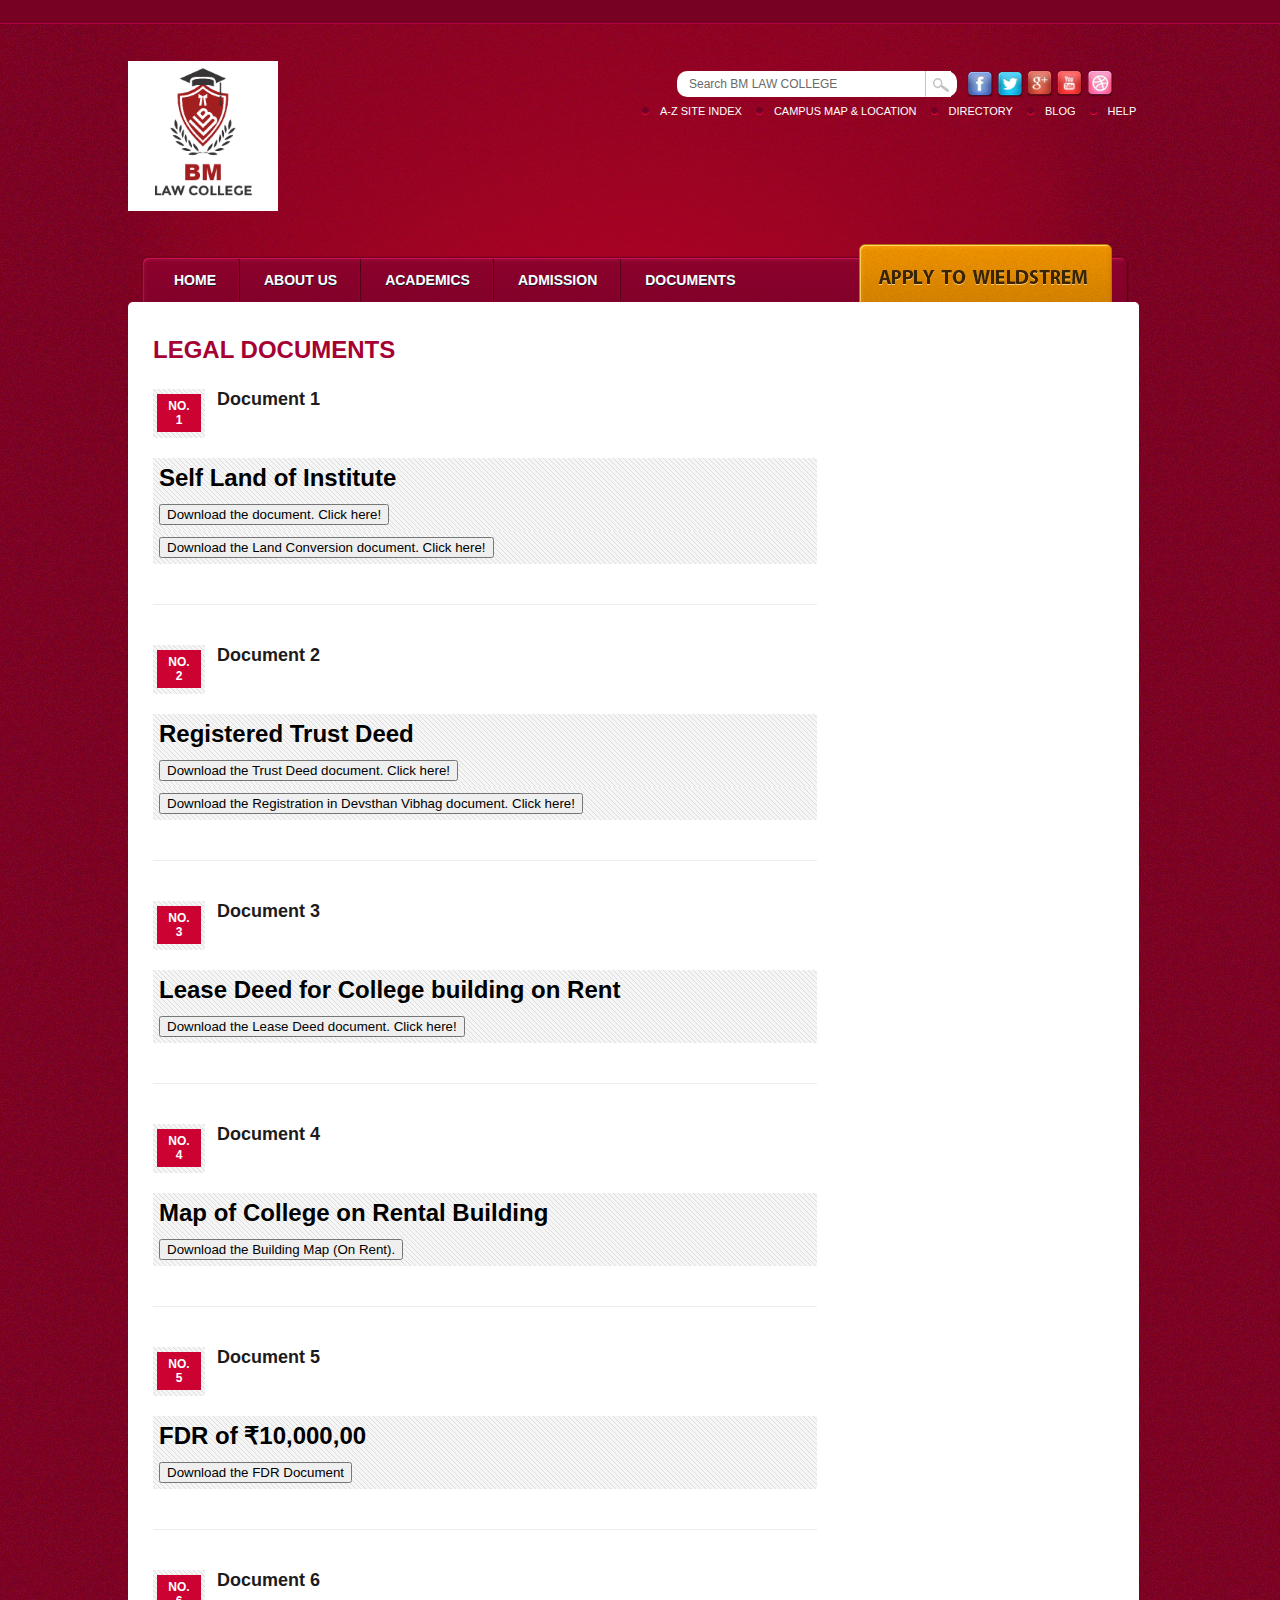
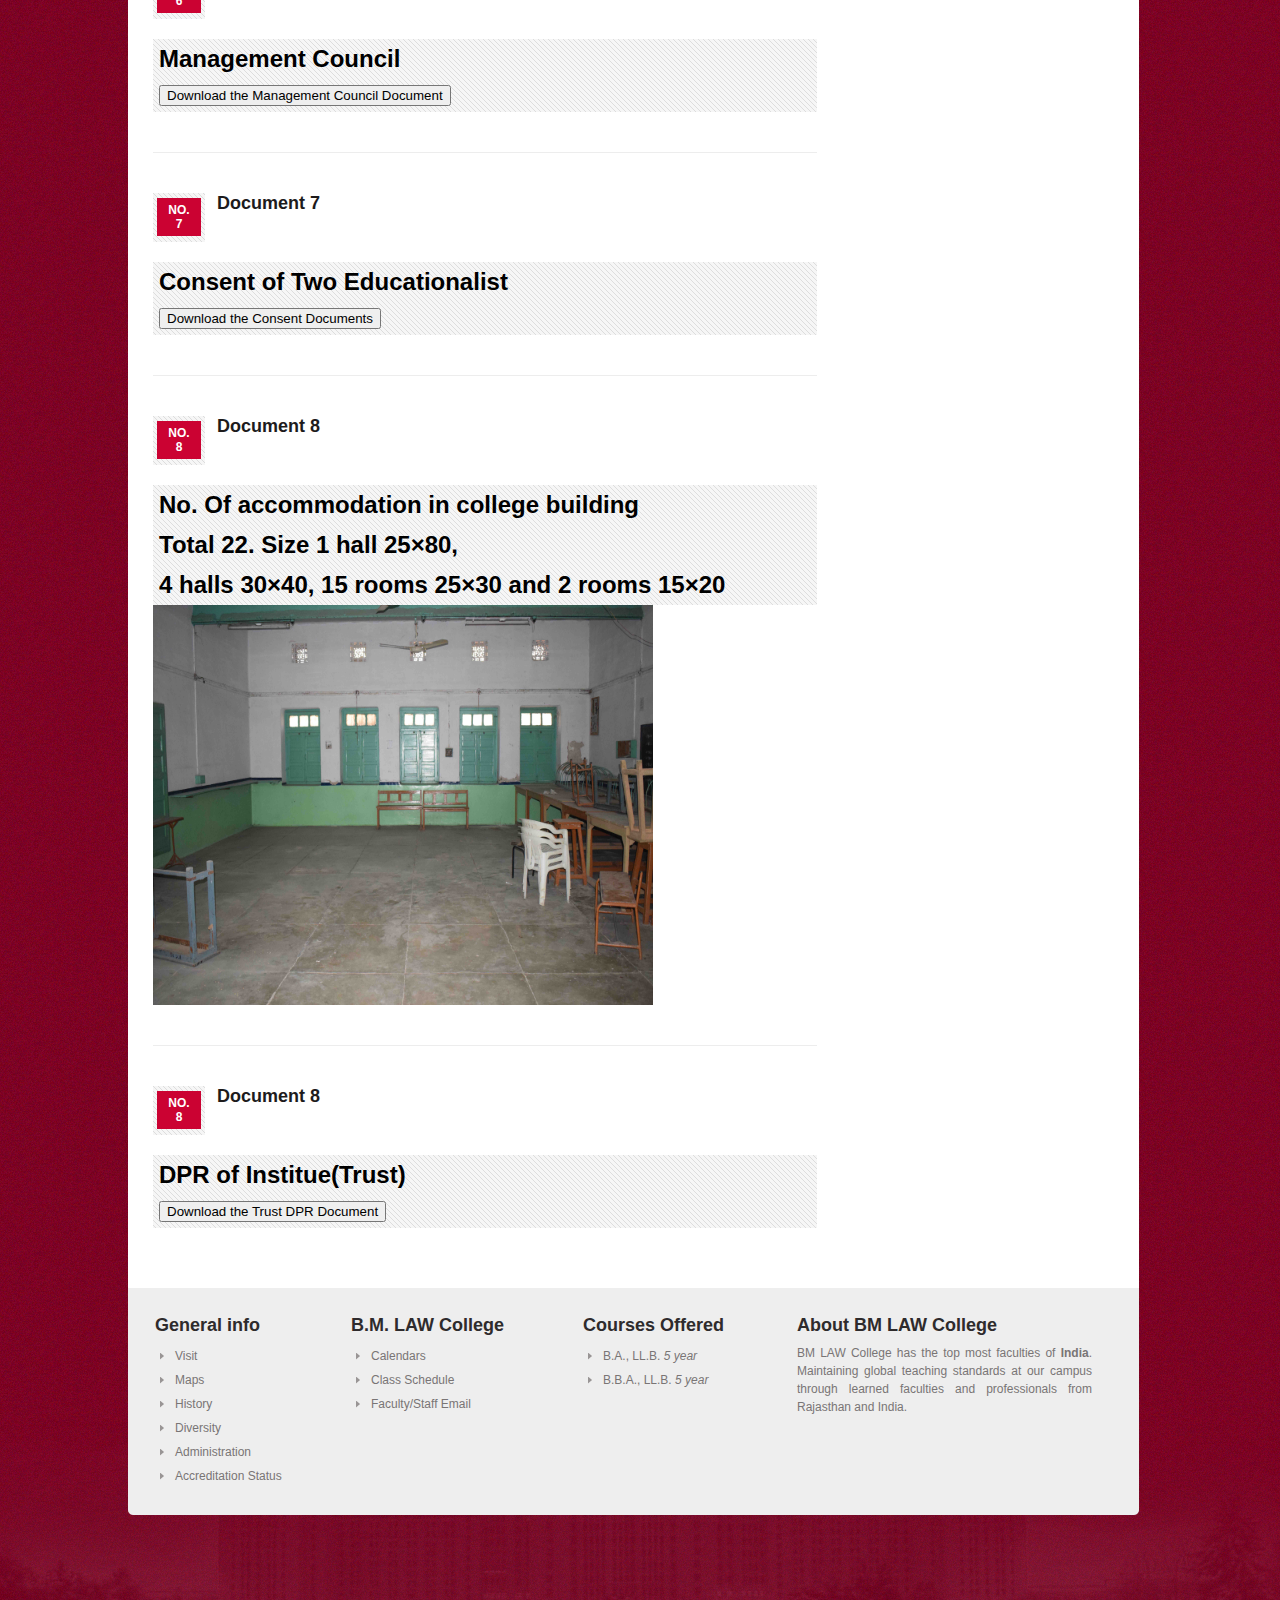
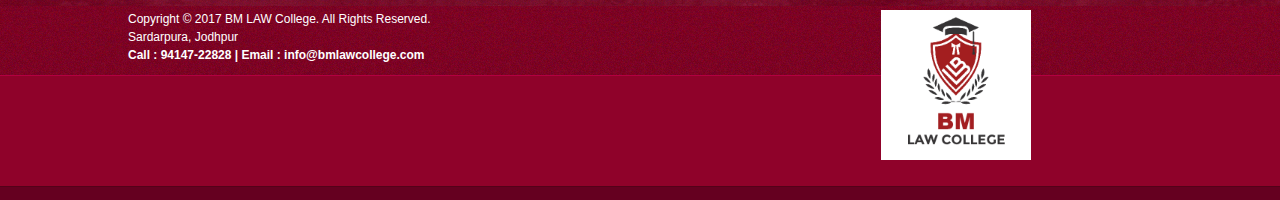
==== commit b89bf56f: "image" ====
--- a/legal-documents.html
+++ b/legal-documents.html
@@ -217,6 +217,20 @@
 <h2><button onclick="location.href='assets/consent.pdf';">Download the Consent Documents</button></h2>
 </div>
 <div class="blog-post">
+
+<div class="blog-post-inner">
+<div class="blog-date-part"> <span>No.<br>8</span></div>
+<div class="blog-title"><h1>Document 8</h1>
+
+</div></div>
+
+<h2>No. Of accommodation in college building</h2>
+<h2>
+Total 22. Size 1 hall 25×80,</h2>
+<h2>4 halls 30×40, 15 rooms 25×30 and 2 rooms 15×20</h2>
+<br>
+<img src="images/campus/room.jpg" width="500" height="400">
+</div>
 
 <div class="blog-post-inner">
 <div class="blog-date-part"> <span>No.<br>8</span></div>
